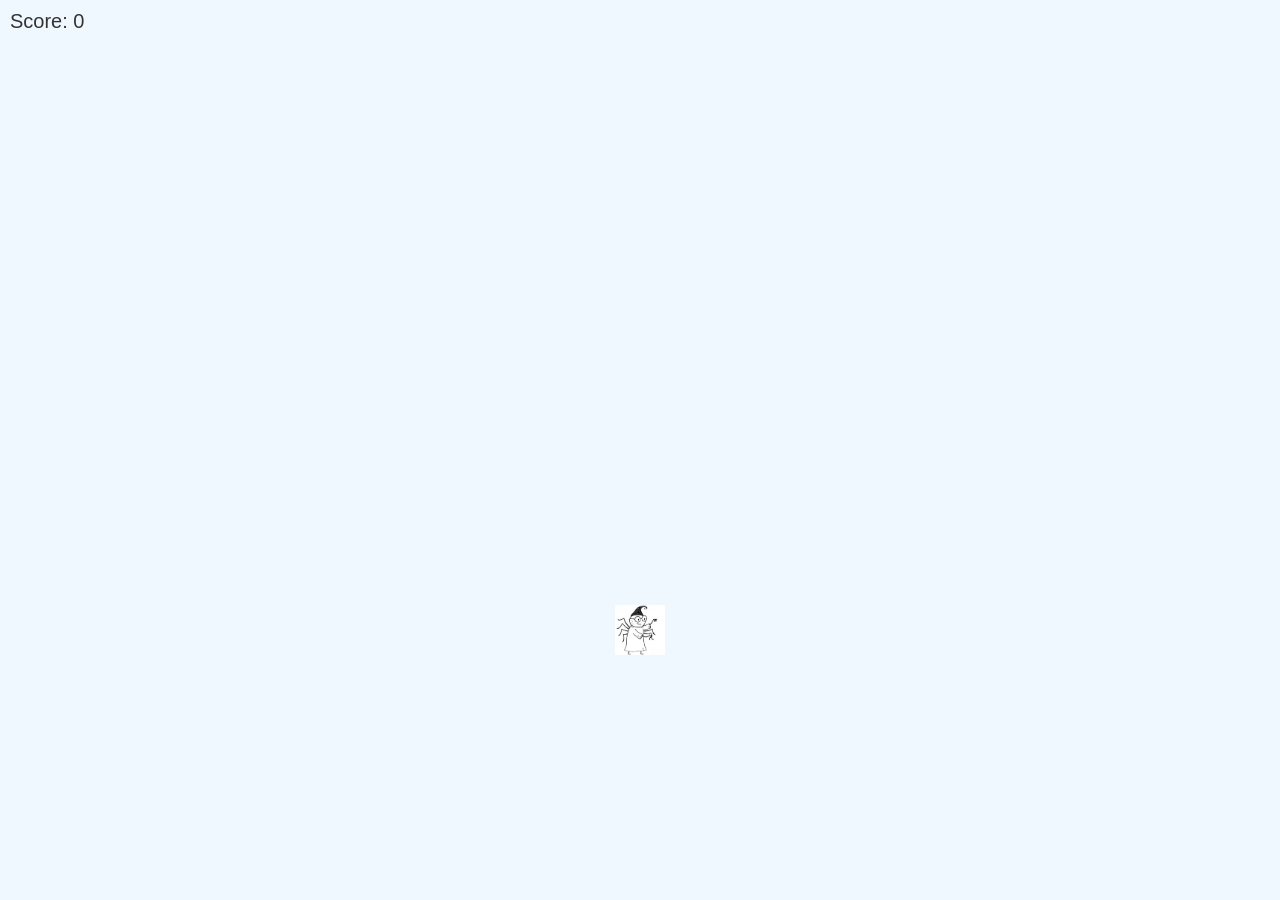
==== index.html @ 13b0772a "iniciando repo - primer concepto" ====
<!DOCTYPE html>
<html lang="en">
<head>
    <meta charset="UTF-8">
    <meta name="viewport" content="width=device-width, initial-scale=1.0">
    
    <title>Juego de la araña tejedora</title>
    
    <link rel="stylesheet" href="css/styles.css?v=0.1" />

</head>
<body>
    <div id="gameArea">
        <div id="mouse"></div>
        <div id="score">Score: 0</div>
        <div id="gameOver">
            <h1>Game Over!</h1>
            <button id="resetButton">Reiniciar Juego</button>
        </div>
    </div>
    
    <script src="https://code.jquery.com/jquery-3.6.0.min.js"></script>
    <script src="js/main.js?v=0.1"></script>

</body>
</html>
---- css/styles.css ----
body {
    margin: 0;
    overflow: hidden;
    font-family: Arial, sans-serif;
}

#gameArea {
    position: relative;
    width: 100vw;
    height: 100vh;
    background-color: #f0f8ff;
    overflow: hidden;
}
#mouse {
    position: absolute;
    width: 50px;
    height: 50px;
    background: url('ratona.jpg') no-repeat center center;
    background-size: cover;
    bottom: 10px;
    left: 50%;
    transform: translateX(-50%);
}
.obstacle {
    position: absolute;
    width: 50px;
    height: 50px;
    background-color: red;
}
#score {
    position: absolute;
    top: 10px;
    left: 10px;
    font-size: 20px;
    color: #333;
}
#gameOver {
    position: absolute;
    top: 50%;
    left: 50%;
    transform: translate(-50%, -50%);
    text-align: center;
    display: none;
}
#gameOver h1 {
    font-size: 36px;
    color: #333;
}
#gameOver button {
    padding: 10px 20px;
    font-size: 18px;
    cursor: pointer;
}

.web {
    position: absolute;
    width: 4px;
    background: #555;
}

#mouse {
    position: absolute;
    width: 50px;
    height: 50px;
    background: url('../img/araña.png') no-repeat center center;
    background-size: cover;
    left: 50%;
    top: 70%;
    transform: translate(-50%, -50%);
    pointer-events: none; /* MUY recomendable */
}
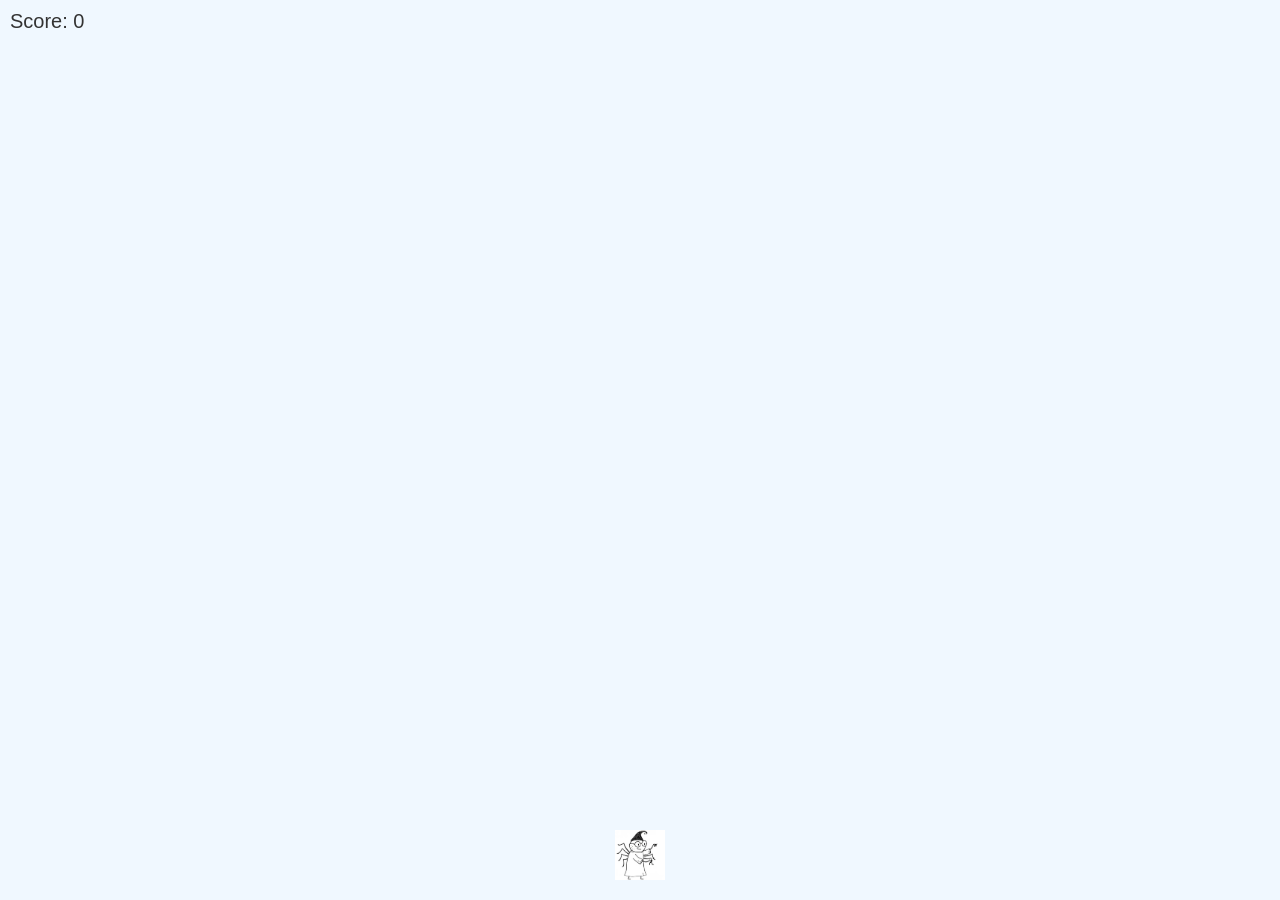
==== commit 93dc1348: "segundo concepto" ====
--- a/index.html
+++ b/index.html
@@ -6,7 +6,7 @@
     
     <title>Juego de la araña tejedora</title>
     
-    <link rel="stylesheet" href="css/styles.css?v=0.1" />
+    <link rel="stylesheet" href="css/styles.css?v=0.2" />
 
 </head>
 <body>
@@ -17,10 +17,15 @@
             <h1>Game Over!</h1>
             <button id="resetButton">Reiniciar Juego</button>
         </div>
+        <div id="mobileControls">
+            <button id="btnLeft">⬅️</button>
+            <button id="btnShoot">🕸️</button>
+            <button id="btnRight">➡️</button>
+        </div>
     </div>
     
     <script src="https://code.jquery.com/jquery-3.6.0.min.js"></script>
-    <script src="js/main.js?v=0.1"></script>
+    <script src="js/main.js?v=0.2"></script>
 
 </body>
 </html>
--- a/css/styles.css
+++ b/css/styles.css
@@ -12,16 +12,6 @@
     height: 100vh;
     background-color: #f0f8ff;
     overflow: hidden;
-}
-#mouse {
-    position: absolute;
-    width: 50px;
-    height: 50px;
-    background: url('ratona.jpg') no-repeat center center;
-    background-size: cover;
-    bottom: 10px;
-    left: 50%;
-    transform: translateX(-50%);
 }
 .obstacle {
     position: absolute;
@@ -67,7 +57,47 @@
     background: url('../img/araña.png') no-repeat center center;
     background-size: cover;
     left: 50%;
-    top: 70%;
-    transform: translate(-50%, -50%);
-    pointer-events: none; /* MUY recomendable */
+    bottom: 20px;
+    transform: translateX(-50%);
+    pointer-events: none;
+}
+
+/* =========================
+   CONTROLES MOBILE
+========================= */
+#mobileControls {
+    position: absolute;
+    bottom: 20px;
+    left: 50%;
+    transform: translateX(-50%);
+    display: none;
+    gap: 20px;
+    z-index: 1000;
+}
+
+#mobileControls button {
+    width: 70px;
+    height: 70px;
+    font-size: 28px;
+    border-radius: 50%;
+    border: none;
+    background: rgba(0,0,0,0.6);
+    color: white;
+}
+
+/* mostrar en pantallas chicas */
+@media (max-width: 768px) {
+    #mobileControls {
+        display: flex;
+    }
+}
+
+/* araña bot */
+#aranabot {
+    position: absolute;
+    width: 50px;
+    height: 50px;
+    background: url('../img/bot.png') no-repeat center center;
+    background-size: cover;
+    z-index: 100;
 }
